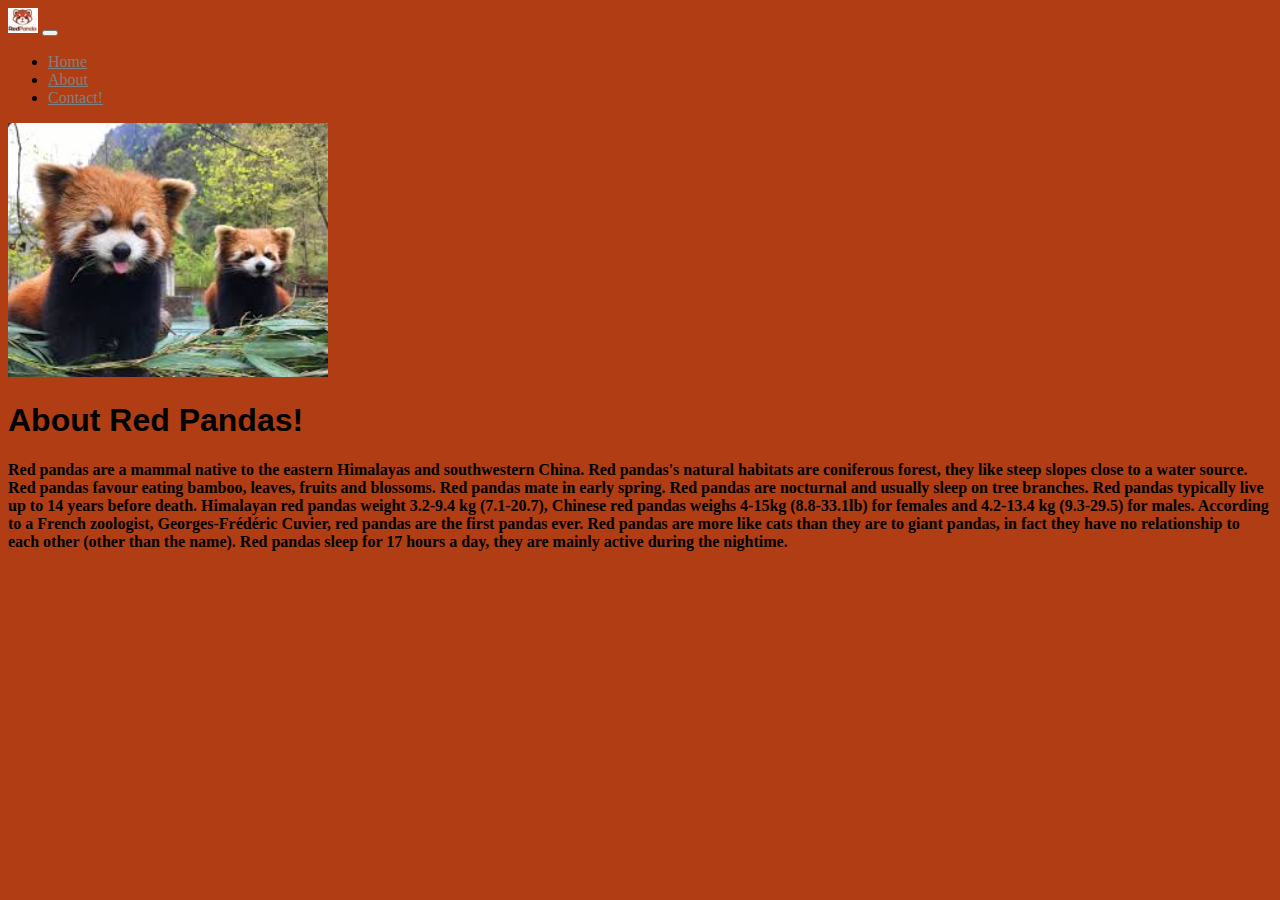
==== about.html @ c3963b22 "push 12/13" ====
<!doctype html>
<html lang="en">
  <head>
    <!-- Required meta tags -->
    <meta charset="utf-8">
    <meta name="viewport" content="width=device-width, initial-scale=1">

    <!-- Bootstrap CSS -->
    <link href="https://cdn.jsdelivr.net/npm/bootstrap@5.1.3/dist/css/bootstrap.min.css" rel="stylesheet" integrity="sha384-1BmE4kWBq78iYhFldvKuhfTAU6auU8tT94WrHftjDbrCEXSU1oBoqyl2QvZ6jIW3" crossorigin="anonymous">
    <link rel="stylesheet" href="styles.css">

    <title>About</title>
    <link rel="icon" type="image/x-icon" href="img/logo2.jpg">
  </head>
<body class="body3">
<!--Navbar-->
<nav class="navbar navbar-expand-lg navbar-dark bg-dark">
    <div class="container-fluid">
      <a class="navbar-brand" href="index.html"><img src="img/logo.jpg"></a>
      <button class="navbar-toggler" type="button" data-bs-toggle="collapse" data-bs-target="#navbarNav" aria-controls="navbarNav" aria-expanded="false" aria-label="Toggle navigation">
        <span class="navbar-toggler-icon"></span>
      </button>
      <div class="collapse navbar-collapse" id="navbarNav">
        <ul class="navbar-nav">
          <li class="nav-item">
            <a class="nav-link " aria-current="page" href="index.html">Home</a>
          </li>
          <li class="nav-item">
            <a class="nav-link active" href="about.html">About</a>
          </li>
          <li class="nav-item">
            <a class="nav-link" href="contact.html">Contact!</a>
          </li>
        </ul>
      </div>
    </div>
  </nav>
  
    <div class="row">
        <div class="col-md-2">
            <img src="img/redpanda7.jpg" width="320">
        </div>

        <div class="col-md-10">
            <h1>About Red Pandas!</h1>

            <p> Red pandas are a mammal native to the eastern Himalayas and southwestern China. Red pandas's natural habitats are coniferous forest,
                they like steep slopes close to a water source. Red pandas favour eating bamboo, leaves, fruits and blossoms. Red pandas mate in early spring. 
                Red pandas are nocturnal and usually sleep on tree branches. Red pandas typically live up to 14 years before death. Himalayan red pandas weight 3.2-9.4 kg (7.1-20.7), 
                Chinese red pandas weighs 4-15kg (8.8-33.1lb) for females and 4.2-13.4 kg (9.3-29.5) for males. According to a French zoologist, Georges-Frédéric Cuvier, 
                red pandas are the first pandas ever. Red pandas are more like cats than they are to giant pandas, in fact they have no relationship to each other (other than the name).
                Red pandas sleep for 17 hours a day, they are mainly active during the nightime.

            </p>

        </div>

    </div>

        
    
</body>
</html>
---- styles.css ----
.body1{
    background-color: #71BC68
}
.body2{
    background-color: #B6977D
}
.body3{
    background-color: #b13d14
}
.contact-page{
    font-size: 30px;
}
p {
    display: flex;
    align-items: center;
    justify-content: center;
    font-weight: 900;
  }

  a{
    color: #808080;
  }

  h1{
    font-family:Verdana, Geneva, Tahoma, sans-serif
  }
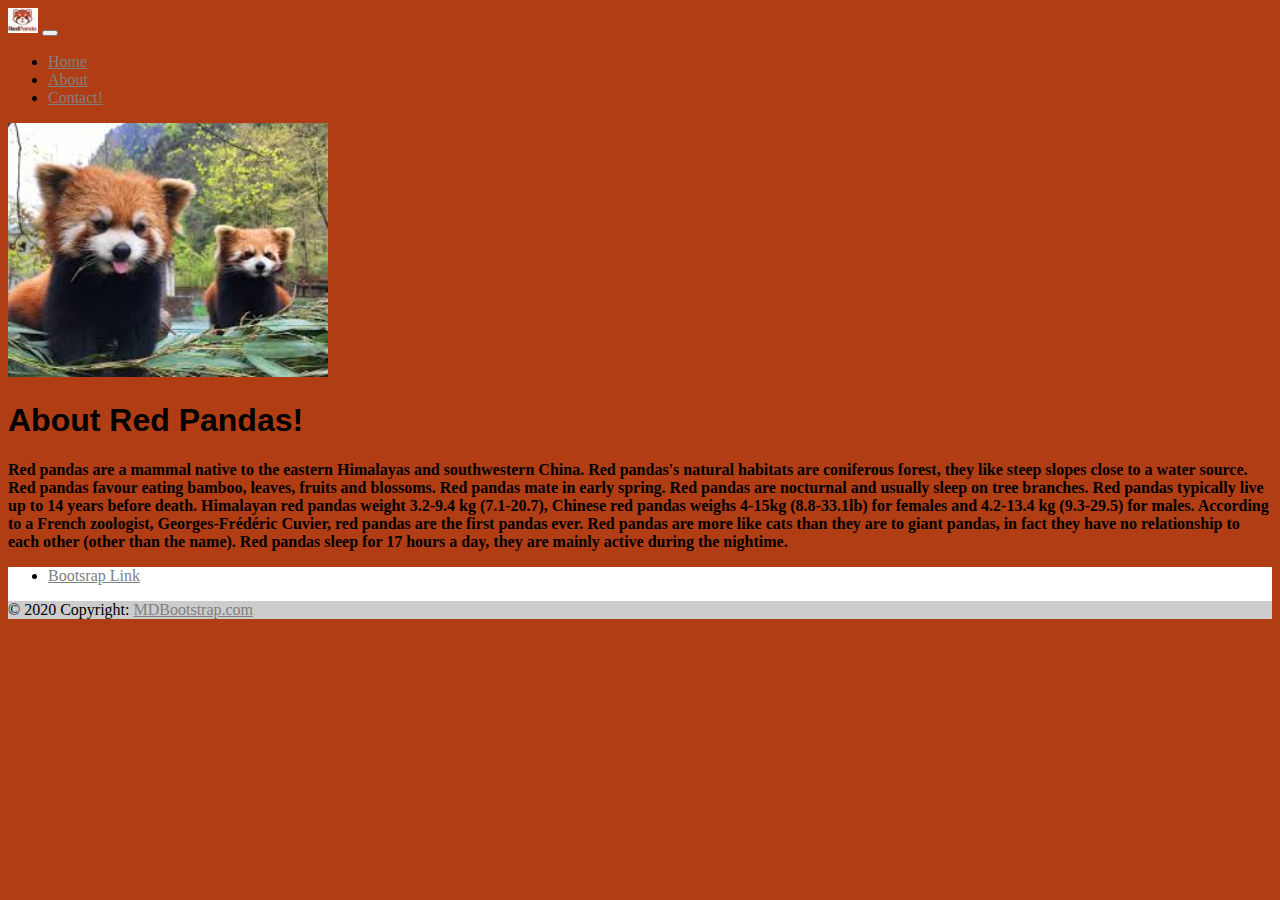
==== commit e6d2532f: "final" ====
--- a/about.html
+++ b/about.html
@@ -57,7 +57,23 @@
 
     </div>
 
-        
+    <footer class="text-center text-white" style="background-color: white;">
+      <!-- Grid container -->
+      <div class="container p-4">
+        <ul class="list-unstyled mb-0">
+          <li>
+            <a href="https://github.com/farismohamedd/Coding-1-Final-Fall2022">Bootsrap Link</a>
+          </li>
+      </div>
+      <!-- Grid container -->
+    
+      <!-- Copyright -->
+      <div class="text-center p-3" style="background-color: rgba(0, 0, 0, 0.2);">
+        © 2020 Copyright:
+        <a class="text-white" href="https://mdbootstrap.com/">MDBootstrap.com</a>
+      </div>
+      <!-- Copyright -->
+    </footer>    
     
 </body>
 </html>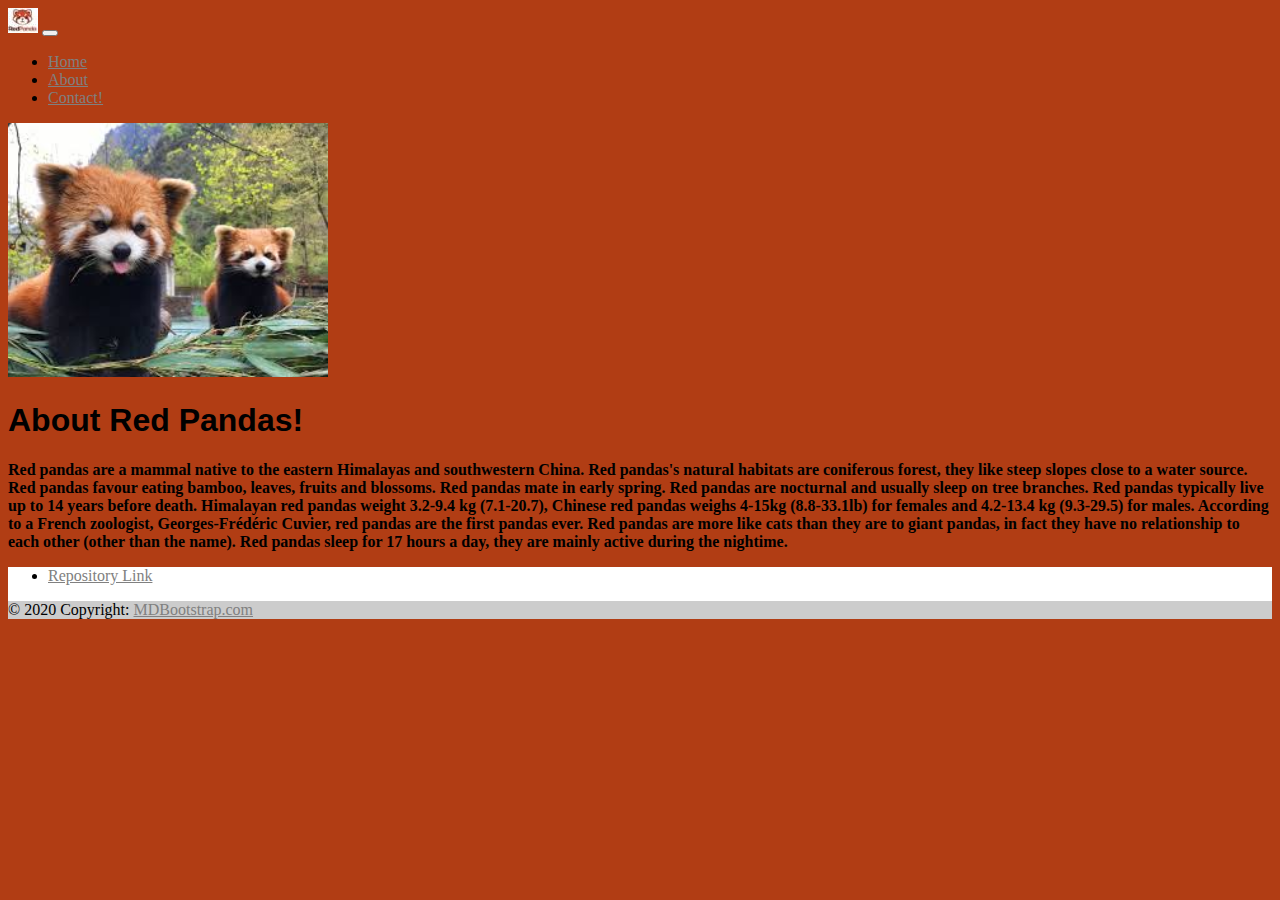
==== commit 23e625f6: "final" ====
--- a/about.html
+++ b/about.html
@@ -62,7 +62,7 @@
       <div class="container p-4">
         <ul class="list-unstyled mb-0">
           <li>
-            <a href="https://github.com/farismohamedd/Coding-1-Final-Fall2022">Bootsrap Link</a>
+            <a href="https://github.com/farismohamedd/Coding-1-Final-Fall2022">Repository Link</a>
           </li>
       </div>
       <!-- Grid container -->
